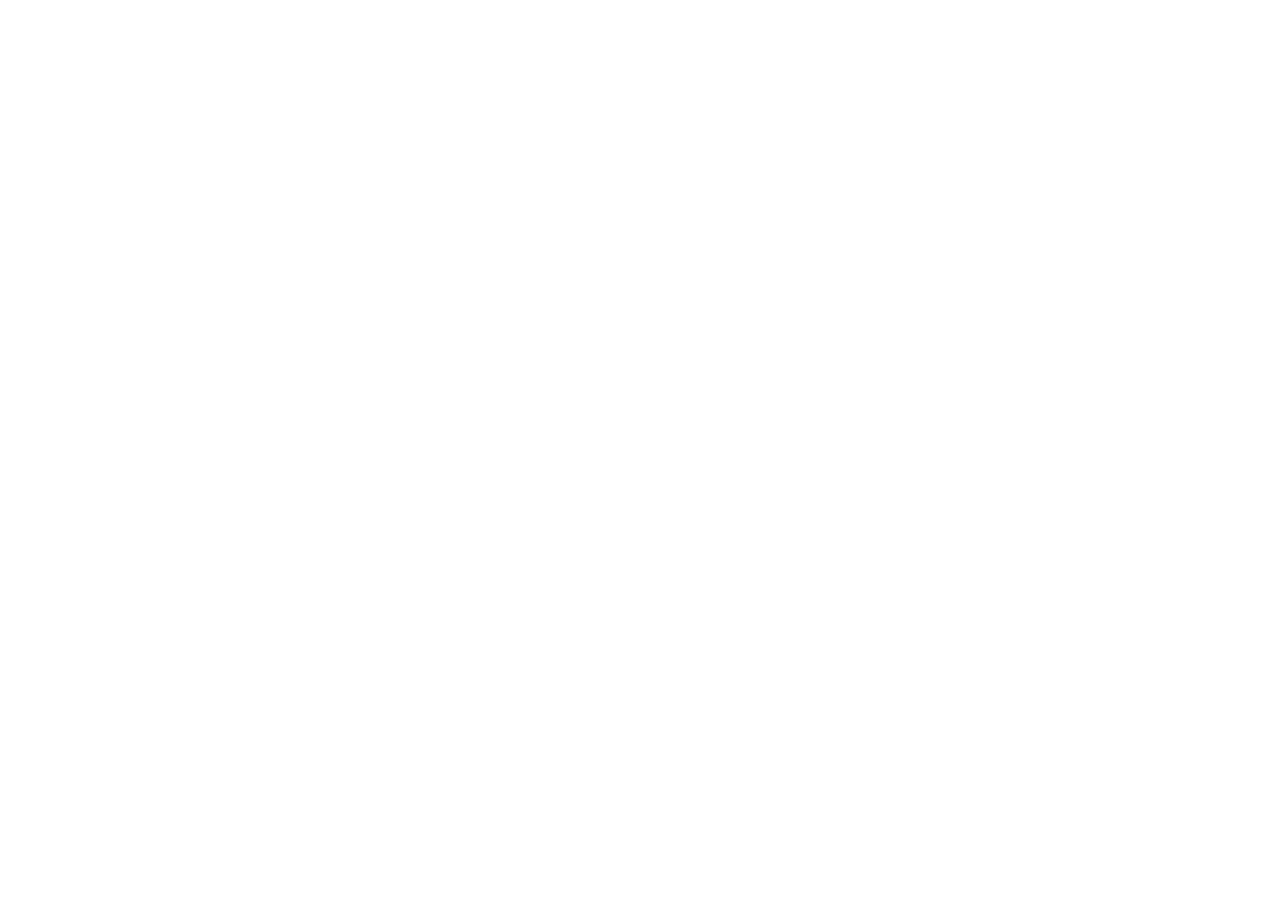
==== Main page/index.html @ 3d592b91 "First_Release (corrections)" ====
<!DOCTYPE html>
<html lang="pt-br">
<head>
    <meta charset="UTF-8">
    <meta name="viewport" content="width=device-width, initial-scale=1.0">
    <link rel="stylesheet" href="css/reset.css">
    <link rel="stylesheet" href="css/style.css">
    <link rel="icon" href="img/page_logo.png" type="image/png">
    <title>Dr.Peanuts</title>
</head>
<body>
    
</body>
</html>
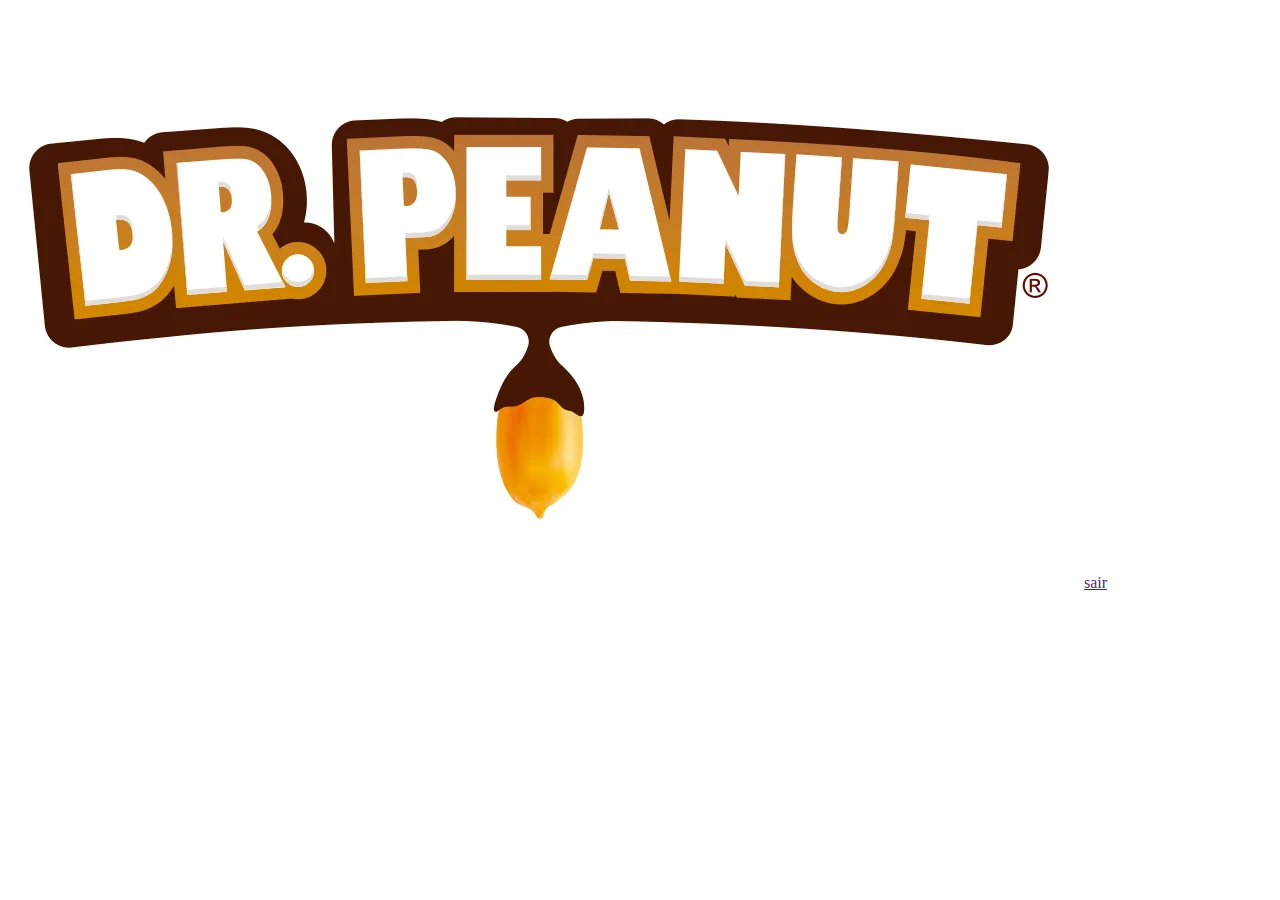
==== commit ceb76274: "Logo-correction" ====
--- a/Main page/index.html
+++ b/Main page/index.html
@@ -9,6 +9,15 @@
     <title>Dr.Peanuts</title>
 </head>
 <body>
-    
+    <header>
+        <img src="img/logo.jpg" alt=""> <a href="">sair</a>
+    </header>
+    <main>
+        <div class="container">
+            <a href=""></a>
+            <a href=""></a>
+            <a href=""></a>
+        </div>
+    </main>
 </body>
 </html>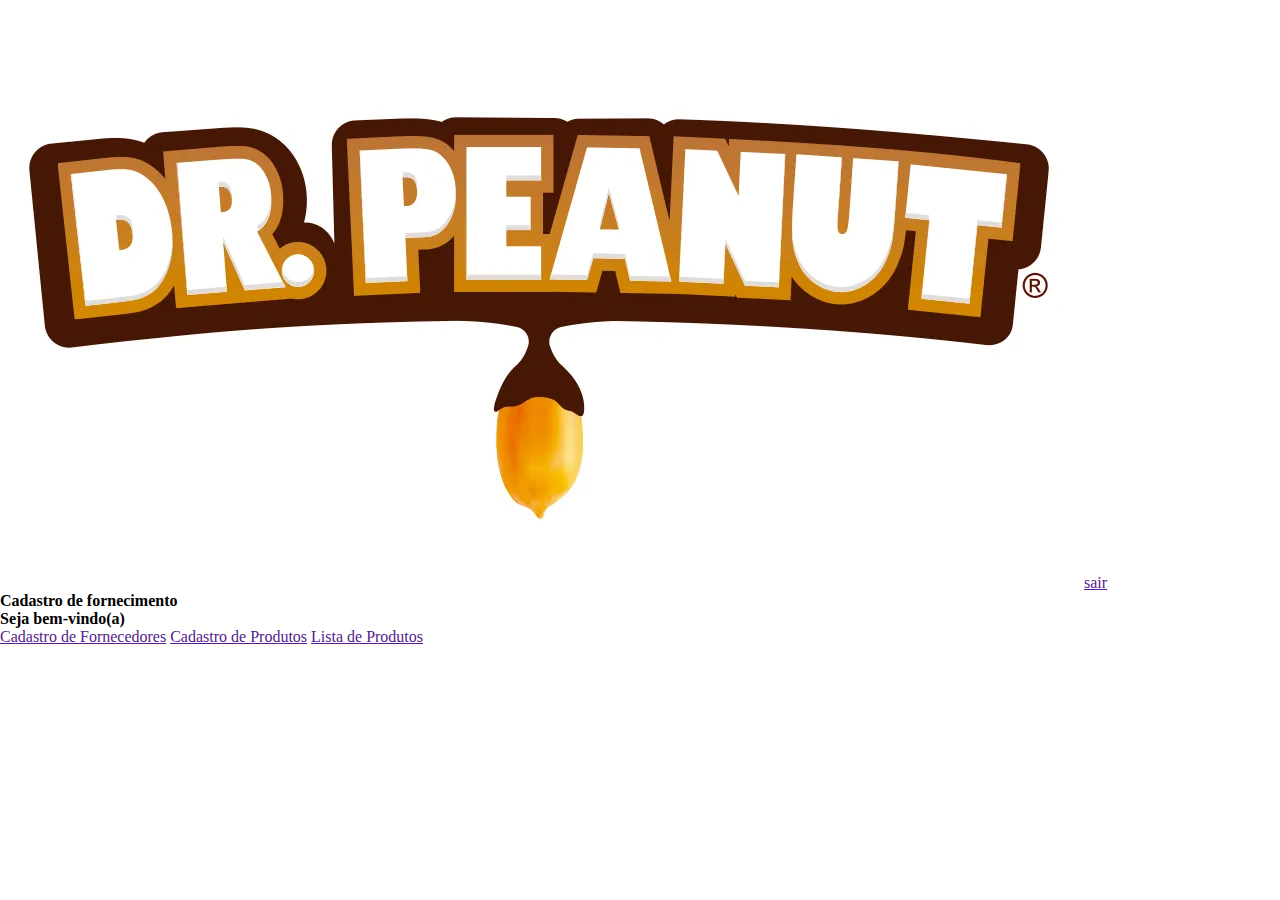
==== commit 1c2b1132: "Cadastros-HTMLs" ====
--- a/Main page/index.html
+++ b/Main page/index.html
@@ -10,13 +10,15 @@
 </head>
 <body>
     <header>
-        <img src="img/logo.jpg" alt=""> <a href="">sair</a>
+        <img class="logo" src="img/logo.jpg" alt=""> <a class="exit" href="">sair</a>
     </header>
     <main>
-        <div class="container">
-            <a href=""></a>
-            <a href=""></a>
-            <a href=""></a>
+        <h1>Cadastro de fornecimento</h1>
+        <h3>Seja bem-vindo(a)</h3>
+        <div class="container1">
+            <a class="button" href="">Cadastro de Fornecedores</a>
+            <a class="button" href="">Cadastro de Produtos</a>
+            <a class="button" href="">Lista de Produtos</a>
         </div>
     </main>
 </body>
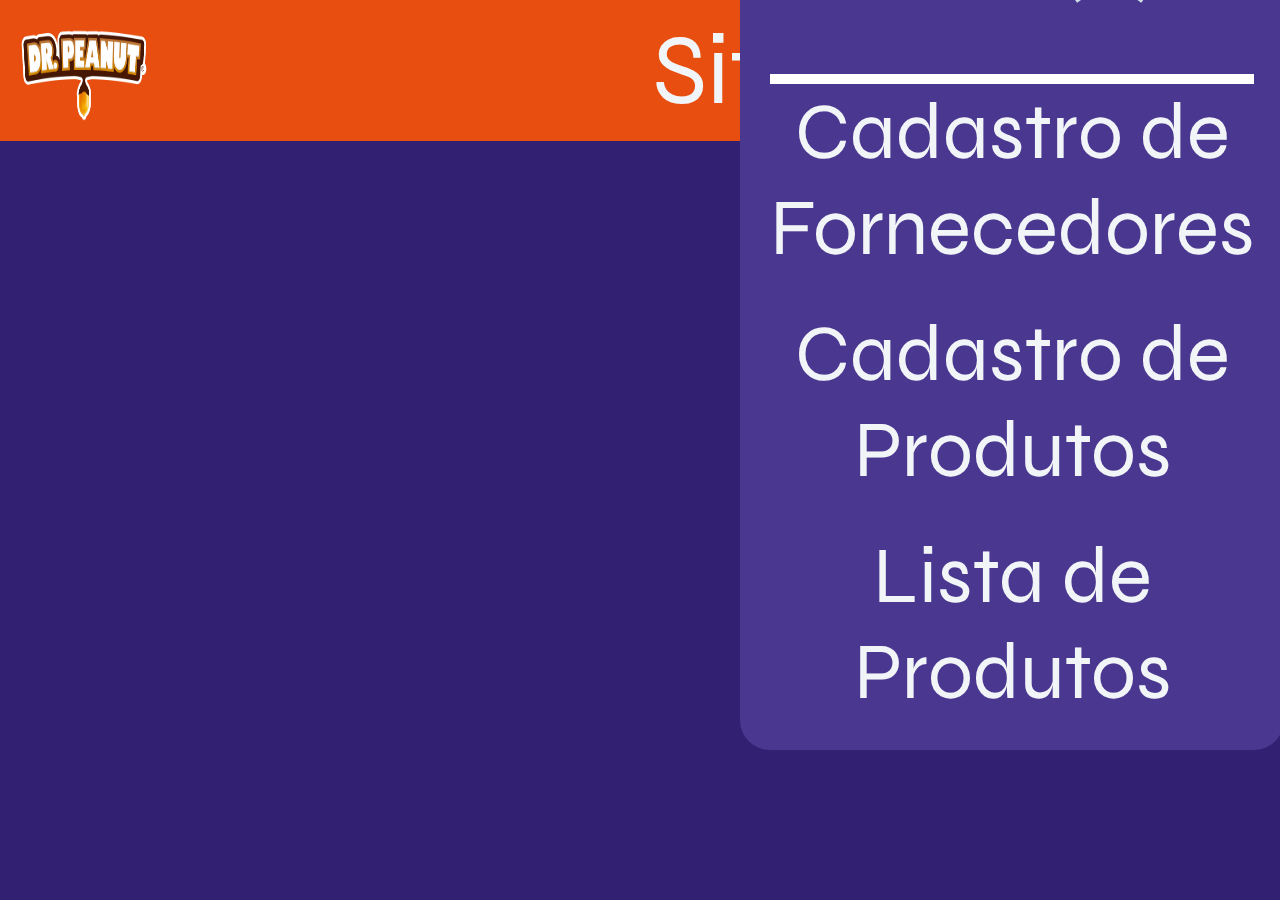
==== commit f9cfca54: "Meio-projeto" ====
--- a/Main page/index.html
+++ b/Main page/index.html
@@ -5,20 +5,24 @@
     <meta name="viewport" content="width=device-width, initial-scale=1.0">
     <link rel="stylesheet" href="css/reset.css">
     <link rel="stylesheet" href="css/style.css">
+    <link rel="stylesheet" href="https://fonts.googleapis.com/icon?family=Material+Icons">
     <link rel="icon" href="img/page_logo.png" type="image/png">
     <title>Dr.Peanuts</title>
 </head>
 <body>
     <header>
         <img class="logo" src="img/logo.jpg" alt=""> <a class="exit" href="">sair</a>
+        <p class="texto-cabecalho">Site para fornecedores</p>
     </header>
     <main>
-        <h1>Cadastro de fornecimento</h1>
-        <h3>Seja bem-vindo(a)</h3>
-        <div class="container1">
-            <a class="button" href="">Cadastro de Fornecedores</a>
-            <a class="button" href="">Cadastro de Produtos</a>
-            <a class="button" href="">Lista de Produtos</a>
+        <div class="principal">
+            <div class="container1">
+                <h1 class="text">Cadastro de fornecimento</h1>
+                <h3 class="text">Seja bem-vindo(a)</h3>
+                <a class="button text" id="t1" href="">Cadastro de Fornecedores</a>
+                <a class="button text" href="">Cadastro de Produtos</a>
+                <a class="button text" href="">Lista de Produtos</a>
+            </div>
         </div>
     </main>
 </body>
--- a/Main page/css/style.css
+++ b/Main page/css/style.css
@@ -0,0 +1,93 @@
+@import url('https://fonts.googleapis.com/css2?family=Syne:wght@400..800&display=swap');
+
+*{
+    font-family: "Syne", sans-serif;
+    font-optical-sizing: auto;
+    font-weight: 400;
+    font-style: normal;
+}
+
+header{
+    display: flex;
+    text-align: center;
+    background-color: #E74E0F;
+    padding-bottom: 10px;
+    padding-top: 10px;
+    position: relative;
+    width: 100%;
+}
+
+.logo{
+    position: relative;
+    width: 10%;
+    left: 20px;
+}
+
+.texto-cabecalho{
+    position: relative;
+    font-size: 100px;
+    left: 525px;
+    color: #F2F5F7;
+}
+
+.exit{
+    position: absolute;
+    font-size: 60px;
+    right: 70px;
+    color: #F2F5F7;
+    text-decoration: none;
+    top: 30px;
+}
+
+body{
+    background-color: #322172;
+    display: flex;
+    flex-direction: column;
+    min-height: 100vh;
+}
+
+main{
+    display: flex;
+    justify-content: center;
+    align-items: center;
+}
+
+.container1{
+    color: #F2F5F7;
+    background-color: #493790;
+    display: flex;
+    justify-content:center;
+    align-items:center;
+    flex-direction: column;
+    text-align: center;
+    padding: 30px;
+    border-radius: 30px;
+    margin-top: 280px;
+    position: fixed;
+    left: 740px;
+    bottom: 150px;
+    font-size: 80px;
+}
+
+h1{
+    color: #FFFFFF;
+
+}
+
+H3{
+    color: #CFDEE7;
+}
+
+.button{
+    color: #F2F5F7;
+    text-decoration: none;
+}
+
+.text{
+    margin-top: 30px;
+}
+
+#t1{
+    margin-top: 60px;
+    border-top: 10px solid #FFFFFF;
+}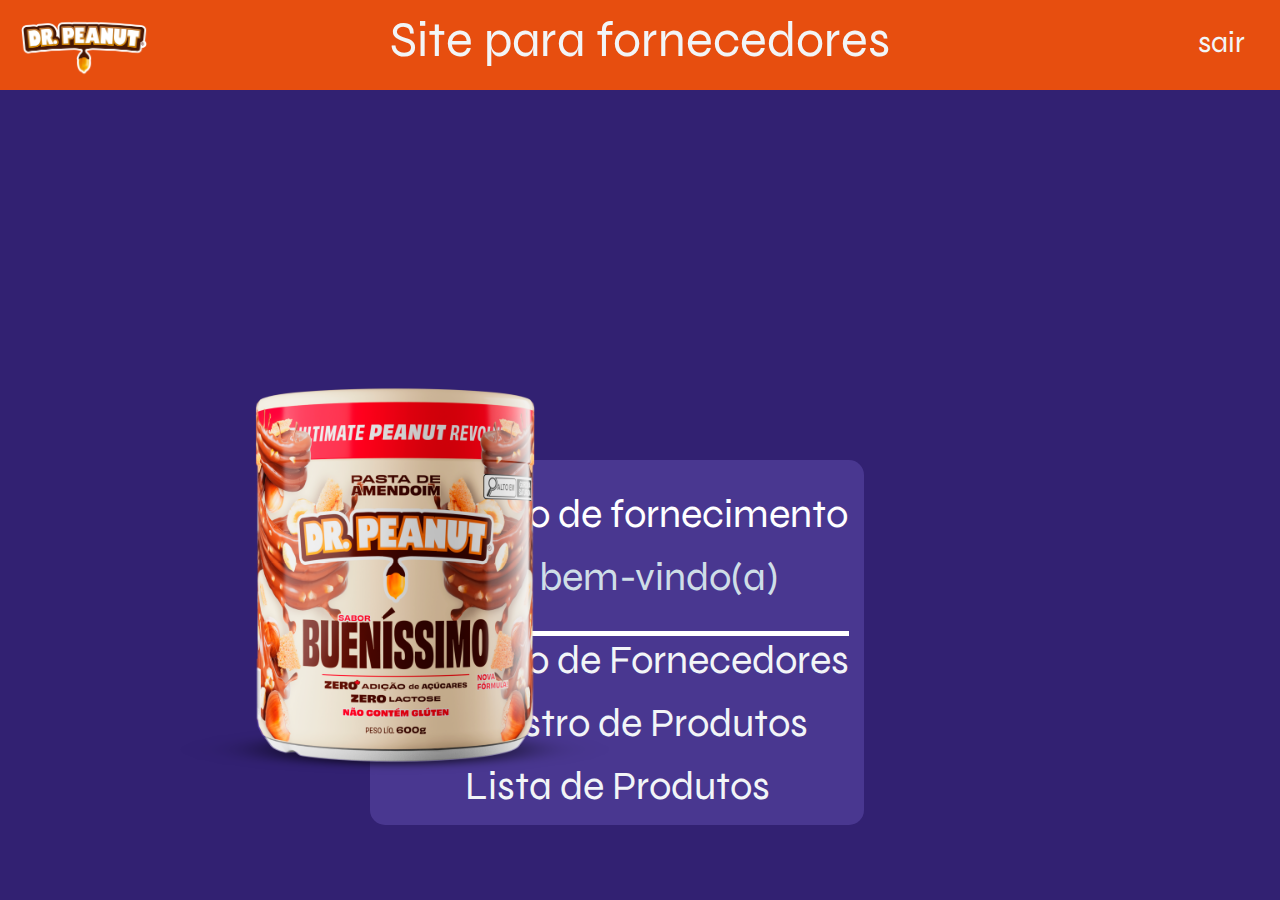
==== commit dbbff837: "Meio-projeto(corrigido)" ====
--- a/Main page/index.html
+++ b/Main page/index.html
@@ -16,6 +16,7 @@
     </header>
     <main>
         <div class="principal">
+            <img class="bueno" src="img/buenissimo.png" alt="">
             <div class="container1">
                 <h1 class="text">Cadastro de fornecimento</h1>
                 <h3 class="text">Seja bem-vindo(a)</h3>
@@ -25,5 +26,8 @@
             </div>
         </div>
     </main>
+    <aside>
+        
+    </aside>
 </body>
 </html>--- a/Main page/css/style.css
+++ b/Main page/css/style.css
@@ -25,18 +25,18 @@
 
 .texto-cabecalho{
     position: relative;
-    font-size: 100px;
-    left: 525px;
+    font-size: 50px;
+    left: 262px;
     color: #F2F5F7;
 }
 
 .exit{
     position: absolute;
-    font-size: 60px;
-    right: 70px;
+    font-size: 30px;
+    right: 35px;
     color: #F2F5F7;
     text-decoration: none;
-    top: 30px;
+    top: 24px;
 }
 
 body{
@@ -60,13 +60,13 @@
     align-items:center;
     flex-direction: column;
     text-align: center;
-    padding: 30px;
-    border-radius: 30px;
-    margin-top: 280px;
+    padding: 15px;
+    border-radius: 15px;
+    margin-top: 140px;
     position: fixed;
-    left: 740px;
-    bottom: 150px;
-    font-size: 80px;
+    left: 370px;
+    bottom: 75px;
+    font-size: 40px;
 }
 
 h1{
@@ -84,10 +84,18 @@
 }
 
 .text{
-    margin-top: 30px;
+    margin-top: 15px;
 }
 
 #t1{
-    margin-top: 60px;
-    border-top: 10px solid #FFFFFF;
+    margin-top: 30px;
+    border-top: 5px solid #FFFFFF;
+}
+
+.bueno{
+    position: absolute;
+    height: 50%;
+    top: 350px;
+    left:170px;
+    z-index: +1;
 }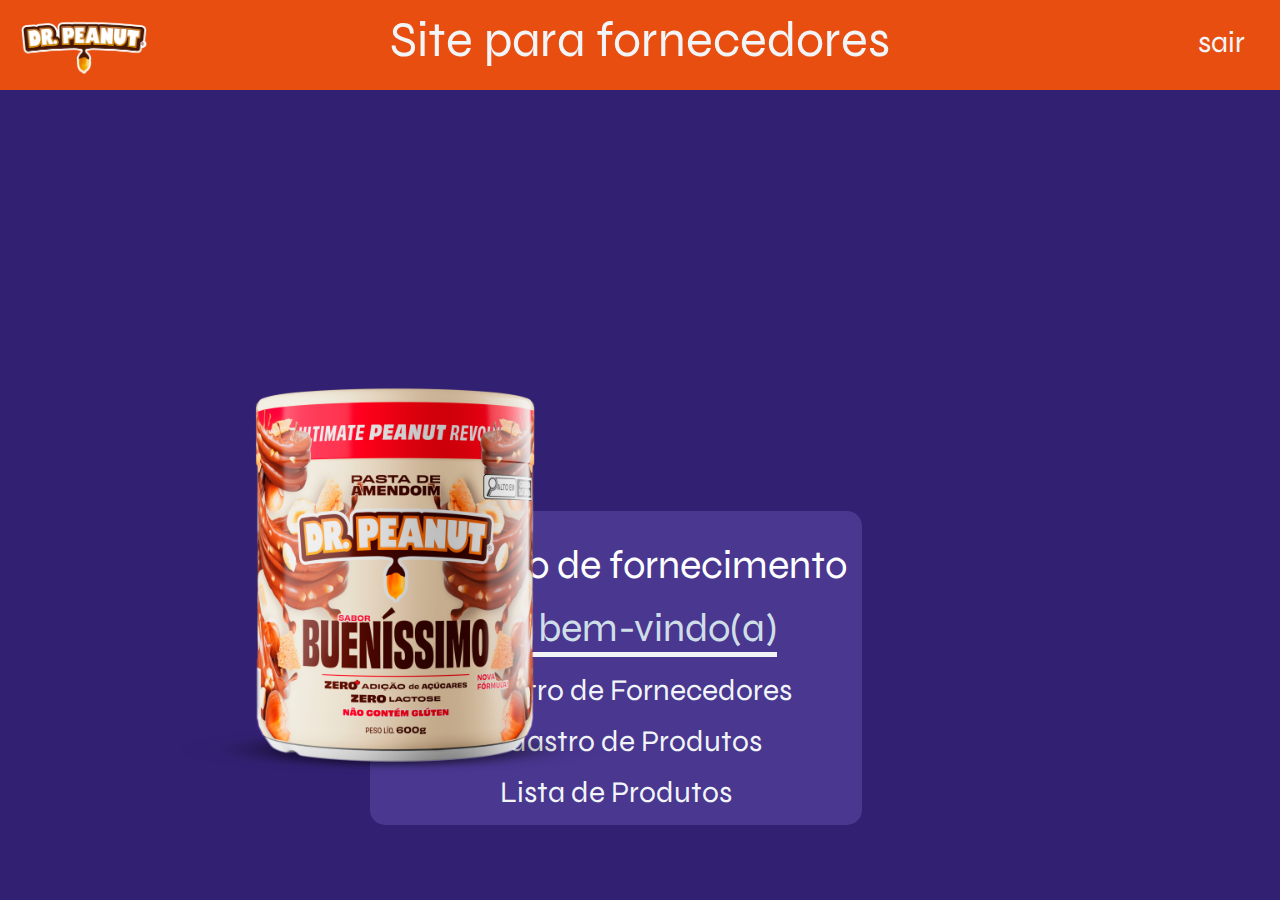
==== commit ac4e7cc9: "Meio-projeto(corrigido2)" ====
--- a/Main page/index.html
+++ b/Main page/index.html
@@ -9,7 +9,7 @@
     <link rel="icon" href="img/page_logo.png" type="image/png">
     <title>Dr.Peanuts</title>
 </head>
-<body>
+<body scrolling>
     <header>
         <img class="logo" src="img/logo.jpg" alt=""> <a class="exit" href="">sair</a>
         <p class="texto-cabecalho">Site para fornecedores</p>
@@ -19,10 +19,12 @@
             <img class="bueno" src="img/buenissimo.png" alt="">
             <div class="container1">
                 <h1 class="text">Cadastro de fornecimento</h1>
-                <h3 class="text">Seja bem-vindo(a)</h3>
-                <a class="button text" id="t1" href="">Cadastro de Fornecedores</a>
-                <a class="button text" href="">Cadastro de Produtos</a>
-                <a class="button text" href="">Lista de Produtos</a>
+                <h3 class="text" id="t1">Seja bem-vindo(a)</h3>
+                <div class="container2">
+                    <a class="button text1" href="">Cadastro de Fornecedores</a>
+                    <a class="button text1" href="">Cadastro de Produtos</a>
+                    <a class="button text1" href="">Lista de Produtos</a>
+                </div>
             </div>
         </div>
     </main>
--- a/Main page/css/style.css
+++ b/Main page/css/style.css
@@ -44,6 +44,7 @@
     display: flex;
     flex-direction: column;
     min-height: 100vh;
+    overflow: hidden;
 }
 
 main{
@@ -87,9 +88,13 @@
     margin-top: 15px;
 }
 
+.text1{
+    margin-top: 15px;
+    font-size: 75%;
+}
+
 #t1{
-    margin-top: 30px;
-    border-top: 5px solid #FFFFFF;
+    border-bottom: #F2F5F7 solid 5px;
 }
 
 .bueno{
@@ -98,4 +103,9 @@
     top: 350px;
     left:170px;
     z-index: +1;
+}
+
+.container2{
+    display: flex;
+    flex-direction: column;
 }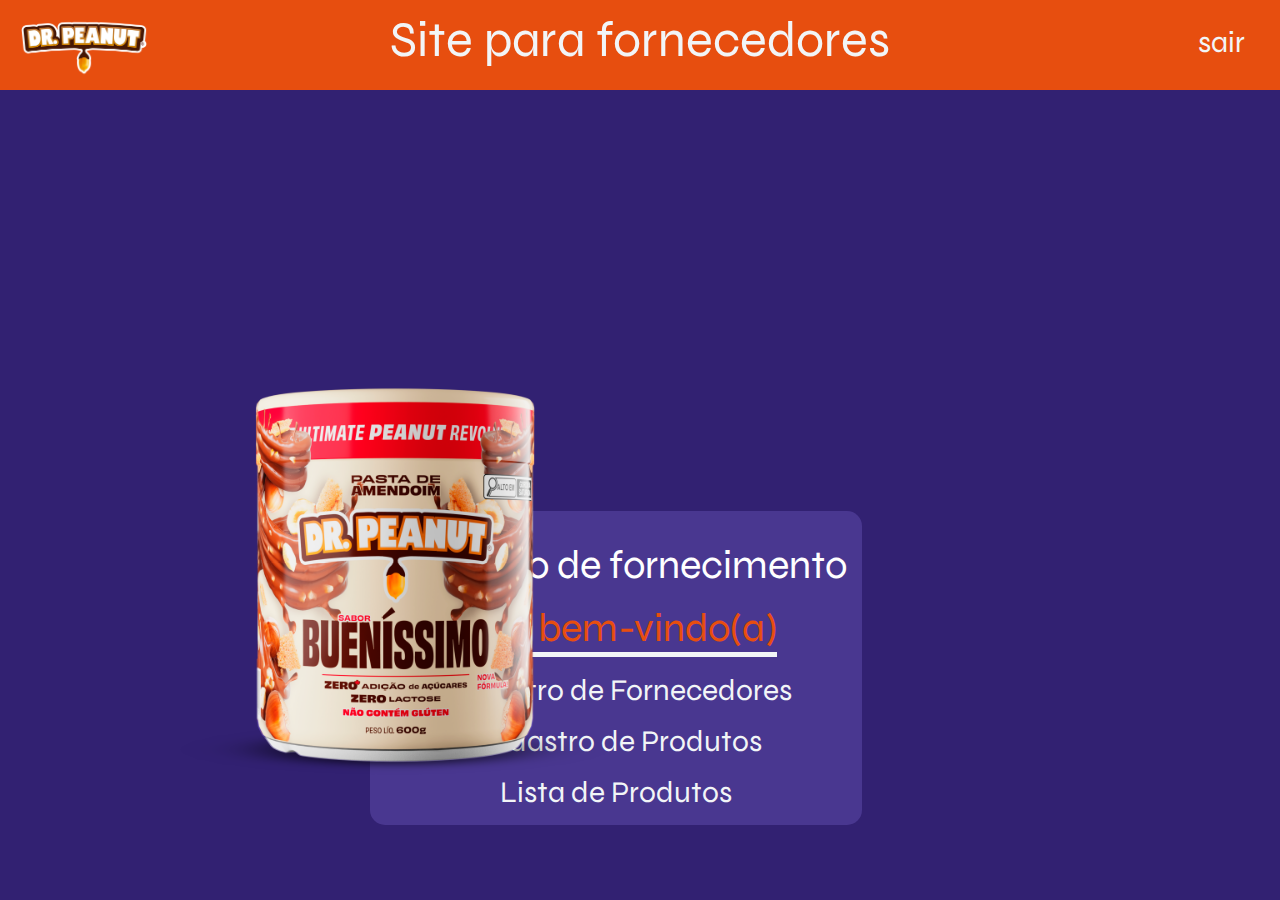
==== commit 085cc4c3: "completo2" ====
--- a/Main page/index.html
+++ b/Main page/index.html
@@ -5,7 +5,7 @@
     <meta name="viewport" content="width=device-width, initial-scale=1.0">
     <link rel="stylesheet" href="css/reset.css">
     <link rel="stylesheet" href="css/style.css">
-    <link rel="stylesheet" href="https://fonts.googleapis.com/icon?family=Material+Icons">
+    <link rel="stylesheet" href="css/media.css">
     <link rel="icon" href="img/page_logo.png" type="image/png">
     <title>Dr.Peanuts</title>
 </head>
--- a/Main page/css/style.css
+++ b/Main page/css/style.css
@@ -76,7 +76,7 @@
 }
 
 H3{
-    color: #CFDEE7;
+    color: #E74E0F;
 }
 
 .button{
--- a/Main page/css/media.css
+++ b/Main page/css/media.css
@@ -0,0 +1,39 @@
+@media (max-width: 768px){
+    .logo{
+        width: 50px;
+    }
+    .texto-cabecalho{
+        font-size: 15px;
+        left: 40px;
+    }
+
+    .exit{
+        font-size: 10px;
+        bottom: 15px;
+    }
+
+    .container1{
+        width: 60%;
+        left: 48px;
+        padding-bottom: 100px;
+    }
+
+    .principal{
+        top: 30px;
+    }
+
+    .text{
+        font-size: 40%;
+    }
+
+    .text1{
+        font-size: 40%;
+    }
+
+    .bueno{
+        height:25%;
+        bottom: 3px;
+        left: 30px;
+    }
+
+}